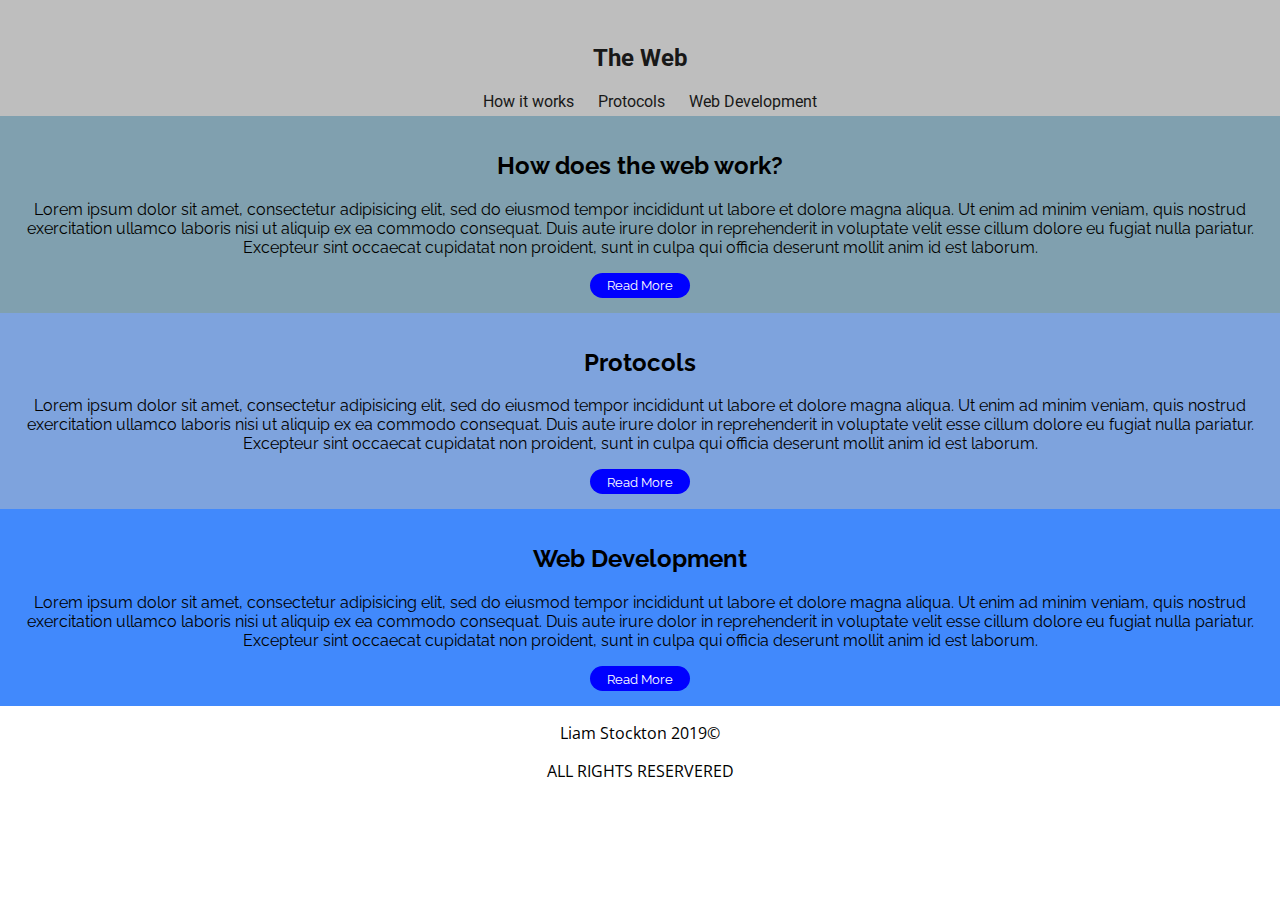
==== index.html @ 3e1a8876 "Add files via upload" ====
<!DOCTYPE html>
<html lang="en" dir="ltr">
  <head>
    <meta charset="utf-8">
    <link rel="stylesheet" href="style.css">
    <link href="https://fonts.googleapis.com/css?family=Roboto" rel="stylesheet">
    <link href="https://fonts.googleapis.com/css?family=Raleway" rel="stylesheet">
    <link href="https://fonts.googleapis.com/css?family=Open+Sans+Condensed:300" rel="stylesheet">
    <title>The Web</title>
  </head>
  <nav class="nav">
    <a class="link1" href="index.html"><h2>The Web</h2></a>
    <a class="link1" href="how-it-works.html">How it works</a>
    <a class="link1" href="protocols.html">Protocols</a>
    <a class="link1" href="web-development.html">Web Development</a>
  </nav>
  <body>
    <div class="panel-1">
      <h2>How does the web work?</h2>
      <p>Lorem ipsum dolor sit amet, consectetur adipisicing elit, sed do eiusmod tempor incididunt ut labore et dolore magna aliqua. Ut enim ad minim veniam, quis nostrud exercitation ullamco laboris nisi ut aliquip ex ea commodo consequat. Duis aute irure dolor in reprehenderit in voluptate velit esse cillum dolore eu fugiat nulla pariatur. Excepteur sint occaecat cupidatat non proident, sunt in culpa qui officia deserunt mollit anim id est laborum.</p>
    <a href="how-it-works.html"><button class="button" type="button" name="button">Read More</button></a>
    </div>
    <div class="panel-2">
      <h2>Protocols</h2>
      <p>Lorem ipsum dolor sit amet, consectetur adipisicing elit, sed do eiusmod tempor incididunt ut labore et dolore magna aliqua. Ut enim ad minim veniam, quis nostrud exercitation ullamco laboris nisi ut aliquip ex ea commodo consequat. Duis aute irure dolor in reprehenderit in voluptate velit esse cillum dolore eu fugiat nulla pariatur. Excepteur sint occaecat cupidatat non proident, sunt in culpa qui officia deserunt mollit anim id est laborum.</p>
    <a href="protocols.html"><button class="button" type="button" name="button">Read More</button></a>
    </div>
    <div class="panel-3">
      <h2>Web Development</h2>
      <p>Lorem ipsum dolor sit amet, consectetur adipisicing elit, sed do eiusmod tempor incididunt ut labore et dolore magna aliqua. Ut enim ad minim veniam, quis nostrud exercitation ullamco laboris nisi ut aliquip ex ea commodo consequat. Duis aute irure dolor in reprehenderit in voluptate velit esse cillum dolore eu fugiat nulla pariatur. Excepteur sint occaecat cupidatat non proident, sunt in culpa qui officia deserunt mollit anim id est laborum.</p>
    <a href="web-development.html"><button class="button" type="button" name="button">Read More</button></a>
    </div>
  </body>
  <footer>
    <p> Liam Stockton 2019©</p>
    <p>ALL RIGHTS RESERVERED</p>
  </footer>
</html>
---- style.css ----
* {
  text-decoration: none;
}

a {
  color: inherit;
}

a:hover {
  text-decoration: underline;
}

html body {
  width: 100%;
  padding: 0;
  margin: 0;
}

.nav {
  background-color: #b7b7b7;
  padding: 5px;
  text-align: center;
  font-family: 'Roboto', sans-serif;
}

.nav:hover {
  opacity: 0.9;
}

.link1 {
  text-align: center;
  padding-left: 20px;
}

.panel-1 {
  text-align: center;
  padding: 15px;
  background-color: #80a0af;
  font-family: 'Raleway', sans-serif;
}

.button {
  color: white;
  background-color: blue;
  font-family: 'Raleway', sans-serif;
  text-align: center;
  border-radius: 25px;
  border: none;
  width: 100px;
  height: 25px;
}

.button:hover {
  box-shadow: 2px 4px 3px #444444;
  transition-duration: .5s;
}

.panel-2 {
  text-align: center;
  padding: 15px;
  background-color:#7ea3dd;
  font-family: 'Raleway', sans-serif;
}

.panel-3 {
  text-align: center;
  padding: 15px;
  background-color: #4189fc;
  font-family: 'Raleway', sans-serif;
}

footer {
  text-align: center;
  font-family: 'Open Sans Condensed', sans-serif;
}

/*BULMA*/

.text-wrapper {
  margin-left: 5%;
  margin-right: 5%;
  padding-top: 15px;
}

.nav2 {
  background-color: #b7b7b7;
  padding: 5px;
  text-align: center;
  font-family: 'Roboto', sans-serif;
}

.nav2:hover {
  opacity: 0.9;
}

.link2 {
  text-align: center;
  padding-left: 20px;
  color: inherit;
}

.link22 {
  font-size: 24px;
  color: black;
}
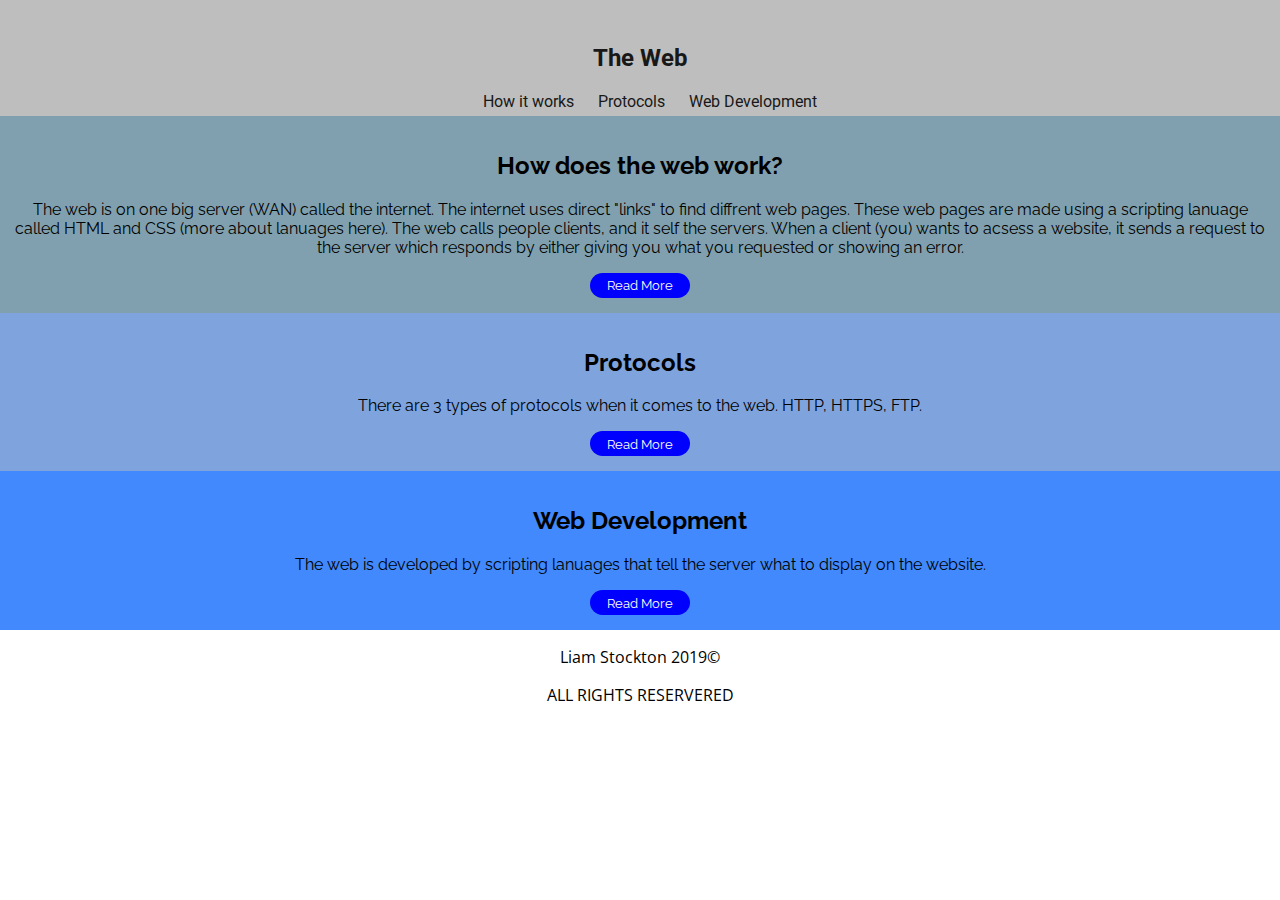
==== commit fcb37607: "Update index.html" ====
--- a/index.html
+++ b/index.html
@@ -17,17 +17,17 @@
   <body>
     <div class="panel-1">
       <h2>How does the web work?</h2>
-      <p>Lorem ipsum dolor sit amet, consectetur adipisicing elit, sed do eiusmod tempor incididunt ut labore et dolore magna aliqua. Ut enim ad minim veniam, quis nostrud exercitation ullamco laboris nisi ut aliquip ex ea commodo consequat. Duis aute irure dolor in reprehenderit in voluptate velit esse cillum dolore eu fugiat nulla pariatur. Excepteur sint occaecat cupidatat non proident, sunt in culpa qui officia deserunt mollit anim id est laborum.</p>
+      <p>The web is on one big server (WAN) called the internet. The internet uses direct "links" to find diffrent web pages. These web pages are made using a scripting lanuage called HTML and CSS (more about lanuages here). The web calls people clients, and it self the servers. When a client (you) wants to acsess a website, it sends a request to the server which responds by either giving you what you requested or showing an error.</p>
     <a href="how-it-works.html"><button class="button" type="button" name="button">Read More</button></a>
     </div>
     <div class="panel-2">
       <h2>Protocols</h2>
-      <p>Lorem ipsum dolor sit amet, consectetur adipisicing elit, sed do eiusmod tempor incididunt ut labore et dolore magna aliqua. Ut enim ad minim veniam, quis nostrud exercitation ullamco laboris nisi ut aliquip ex ea commodo consequat. Duis aute irure dolor in reprehenderit in voluptate velit esse cillum dolore eu fugiat nulla pariatur. Excepteur sint occaecat cupidatat non proident, sunt in culpa qui officia deserunt mollit anim id est laborum.</p>
+      <p>There are 3 types of protocols when it comes to the web. HTTP, HTTPS, FTP.</p>
     <a href="protocols.html"><button class="button" type="button" name="button">Read More</button></a>
     </div>
     <div class="panel-3">
       <h2>Web Development</h2>
-      <p>Lorem ipsum dolor sit amet, consectetur adipisicing elit, sed do eiusmod tempor incididunt ut labore et dolore magna aliqua. Ut enim ad minim veniam, quis nostrud exercitation ullamco laboris nisi ut aliquip ex ea commodo consequat. Duis aute irure dolor in reprehenderit in voluptate velit esse cillum dolore eu fugiat nulla pariatur. Excepteur sint occaecat cupidatat non proident, sunt in culpa qui officia deserunt mollit anim id est laborum.</p>
+      <p>The web is developed by scripting lanuages that tell the server what to display on the website.</p>
     <a href="web-development.html"><button class="button" type="button" name="button">Read More</button></a>
     </div>
   </body>
